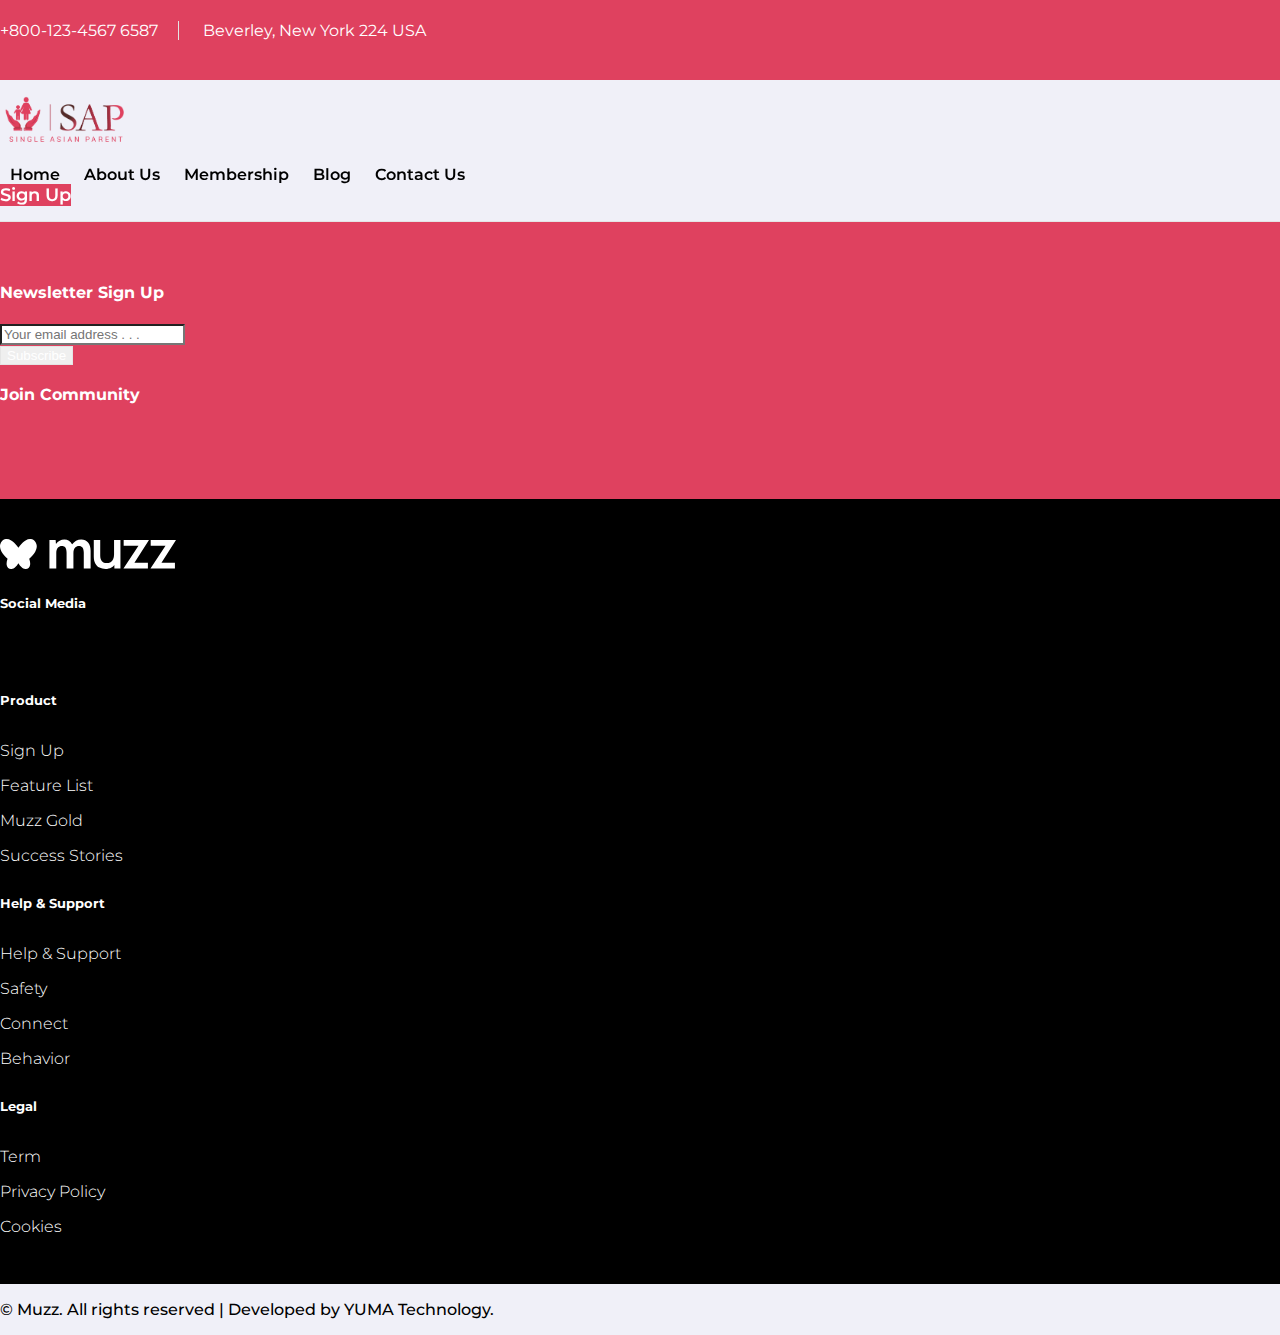
==== about.html @ bfdc58ca "f" ====
<!DOCTYPE html>
<html lang="en">
<head>
    <meta charset="UTF-8">
    <meta name="viewport" content="width=device-width, initial-scale=1.0">

    <link rel="shortcut icon" href="./public/image/favicon.png" type="image/x-icon">

    <!-- Bootstrap CSS -->
    <link href="https://cdn.jsdelivr.net/npm/bootstrap@5.0.2/dist/css/bootstrap.min.css" rel="stylesheet" integrity="sha384-EVSTQN3/azprG1Anm3QDgpJLIm9Nao0Yz1ztcQTwFspd3yD65VohhpuuCOmLASjC" crossorigin="anonymous">
    <!-- Bootstrap CSS -->

    <!-- Font Awesome CDN -->
    <link rel="stylesheet" href="https://cdnjs.cloudflare.com/ajax/libs/font-awesome/6.5.1/css/all.min.css" integrity="sha512-DTOQO9RWCH3ppGqcWaEA1BIZOC6xxalwEsw9c2QQeAIftl+Vegovlnee1c9QX4TctnWMn13TZye+giMm8e2LwA==" crossorigin="anonymous" referrerpolicy="no-referrer" />
    <!-- Font Awesome CDN -->

    <!-- swiper slider -->
    <link rel="stylesheet" href="https://cdn.jsdelivr.net/npm/swiper@11/swiper-bundle.min.css"/>
    <!-- swiper slider -->

    <link rel="stylesheet" href="./style/style.css">

    <title>About Us</title>
</head>
<body>
    
    <!-- Navbar -->
    <div id="topbar">
        <div class="container">
            <div class="d-flex justify-content-between align-items-center">
                <div class="top_phone_email">
                    <ul>
                        <li class="top_phone"><a href=""><i class="fa-solid fa-phone"></i> +800-123-4567 6587</a></li>
                        <li><a href=""><i class="fa-regular fa-envelope"></i> Beverley, New York 224 USA</a></li>
                    </ul>
                </div>
                <div class="top_social_icon">
                    <ul>
                        <li><a href=""><i class="fa-brands fa-facebook"></i></a></li>
                        <li><a href=""><i class="fa-brands fa-instagram"></i></a></li>
                        <li><a href=""><i class="fa-brands fa-linkedin"></i></a></li>
                        <li><a href=""><i class="fa-brands fa-youtube"></i></a></li>
                    </ul>
                </div>
            </div>
        </div>
    </div>
    <nav>
        <div class="container">
            <div class="d-flex justify-content-between align-items-center">
                <div class="logo text-start">
                    <a href="index.html">
                        <img src="./public/image/SPA-logo.png" alt="">
                    </a>
                </div>
                <div class="menu_items text-center">
                    <ul class="left_items">
                        <li><div class="nav_round"></div> <a href="index.html">Home</a></li>
                        <li><a href="about.html">About Us</i></a></li>
                        <li><a href="membership.html">Membership</i></a></li>
                        <li><a href="blog.html">Blog</a></li>
                        <li><a href="contact.html">Contact Us</a></li>
                    </ul>
                </div>
                <div class="icon_items">
                    <div class="right_items d-flex justify-content-end align-items-center">
                        <div class="sign_in_btn"><a href="" class="btn">Sign Up</a></div>
                        <div><span class="hambar_icon"><i class="fa-solid fa-grip-lines"></span></i></li>
                    </ul>
                </div>
            </div>
        </div>

    </nav>
    <div class="responsive_menu">
        <div class="close_icon"><i class="fa-solid fa-xmark"></i></div>
        <ul>
            <li><a href=""><i class="fa-regular fa-user"></i> <span class="sign-in-text">Sign in</span></a></li>
            <li><a href="index.html">Home</a></li>
            <li><a href="about.html">About Us</a></li>
            <li><a href="membership.html">Membership</a></li>
            <li><a href="blog.html">Blog</a></li>
            <li><a href="contact.html">Contact Us</a></li>
        </ul>
    </div>
    <!-- Navbar -->



    <!-- Footer -->
    <div id="footer">

        <div id="footer_top">
            <div class="container">
                <div class="row align-items-center">
                    <div class="col-lg-8 col-md-6">
                        <h4>Newsletter Sign Up</h4>
                        <form action="">
                            <div class="d-flex justify-content-between">
                                <div class="subscribe_input_form">
                                    <input type="text" class="form-control form-control-lg" placeholder="Your email address . . . ">
                                </div>
                                <div>
                                    <button class="btn btn-lg">Subscribe</button>
                                </div>
                            </div>
                        </form>
                    </div> 
                    <div class="col-lg-4 col-md-6">
                        <div class="text-center">
                            <h4 class="join_text">Join Community</h4>
                            <ul>
                                <li><a href=""><i class="fa-brands fa-facebook"></i></a></li>
                                <li><a href=""><i class="fa-brands fa-instagram"></i></a></li>
                                <li><a href=""><i class="fa-brands fa-linkedin"></i></a></li>
                                <li><a href=""><i class="fa-brands fa-youtube"></i></a></li>
                            </ul>
                        </div>
                    </div>
                </div>
            </div>
        </div>

        <div id="footer_first">
            <div class="container">
                <div class="row">
                    <div class="col-lg-3">
                        <img class="mt-4" src="./public/image/footer-logo.svg" alt="">

                        <h5 class="mt-5">Social Media</h5>
                        <ul id="footer_social">
                            <li><a href=""><i class="fa-brands fa-facebook"></i></a></li>
                            <li><a href=""><i class="fa-brands fa-instagram"></i></a></li>
                            <li><a href=""><i class="fa-brands fa-linkedin"></i></a></li>
                            <li><a href=""><i class="fa-brands fa-youtube"></i></a></li>
                        </ul>
                    </div>
                    <div class="col-lg-3">
                        <h5 class="mt-4">Product</h5>
                        <ul>
                            <li><a href="">Sign Up</a></li>
                            <li><a href="">Feature List</a></li>
                            <li><a href="">Muzz Gold</a></li>
                            <li><a href="">Success Stories</a></li>
                        </ul>
                    </div>
                    <div class="col-lg-3">
                        <h5 class="mt-4">Help & Support</h5>
                        <ul>
                            <li><a href="">Help & Support</a></li>
                            <li><a href="">Safety</a></li>
                            <li><a href="">Connect</a></li>
                            <li><a href="">Behavior</a></li>
                        </ul>
                    </div>
                    <div class="col-lg-3">
                        <h5 class="mt-4">Legal</h5>
                        <ul>
                            <li><a href="">Term</a></li>
                            <li><a href="">Privacy Policy</a></li>
                            <li><a href="">Cookies</a></li>
                        </ul>
                    </div>
                </div>
            </div>
        </div>
    </div>

    <div id="copywrite">
        <p class="pt-3 text-center mb-3">© <span id="copywrite_text"></span> Muzz. All rights reserved | Developed by YUMA Technology.</p>
    </div>
    <!-- Footer -->

    <!-- Bootstrap JS -->
    <script src="https://cdn.jsdelivr.net/npm/bootstrap@5.0.2/dist/js/bootstrap.bundle.min.js" integrity="sha384-MrcW6ZMFYlzcLA8Nl+NtUVF0sA7MsXsP1UyJoMp4YLEuNSfAP+JcXn/tWtIaxVXM" crossorigin="anonymous"></script>
    <script src="https://cdn.jsdelivr.net/npm/@popperjs/core@2.9.2/dist/umd/popper.min.js" integrity="sha384-IQsoLXl5PILFhosVNubq5LC7Qb9DXgDA9i+tQ8Zj3iwWAwPtgFTxbJ8NT4GN1R8p" crossorigin="anonymous"></script>
    <script src="https://cdn.jsdelivr.net/npm/bootstrap@5.0.2/dist/js/bootstrap.min.js" integrity="sha384-cVKIPhGWiC2Al4u+LWgxfKTRIcfu0JTxR+EQDz/bgldoEyl4H0zUF0QKbrJ0EcQF" crossorigin="anonymous"></script>
    <!-- Bootstrap JS -->
</body>
</html>
---- style/style.css ----
@import url('https://fonts.googleapis.com/css2?family=Montserrat:ital,wght@0,100..900;1,100..900&display=swap');

:root {
    --main-color: #DF415F;
    --main-color-light: #ffdde3;
    --white-color: #ffffff;
    --black-color: #000000;
    --border-color: #e4e4e4;
}

html, body{
    /* overflow-x: hidden; */
}

ul {
    margin-bottom: 0;
    padding-left: 0;
    list-style: none;
}

body {
    font-family: "Montserrat", sans-serif;
    max-width: 1700px;
    margin: auto;
    background-color: #f0f0f8;
}

.swiper {
    height: 130px;
}
.swiper-button-next {
    top: 93%;
}
.swiper-button-prev {
    top: 93%;
    right: 35px;
    left: auto;
}
.swiper-button-next:after {
    font-size: 20px;
    color: var(--main-color);
    font-weight: 600;
}
.swiper-button-prev:after {
    font-size: 20px;
    color: var(--main-color);
    font-weight: 600;
}

/* Topbar */

#topbar {
    padding: 5px 0;
    background-color: var(--main-color);
}
#topbar ul li {
    display: inline-block;
}
#topbar .top_phone_email ul li {
    padding: 0 20px;
}
#topbar .top_phone {
    border-right: 1px solid var(--border-color);
}
#topbar .top_phone_email ul li a {
    color: var(--white-color);
    text-decoration: none;
}
#topbar .top_phone_email ul li:first-child{
    padding-left: 0;
}
#topbar .top_social_icon ul li {
    padding: 0 10px;
    border-right: 1px solid var(--border-color);
}
#topbar .top_social_icon ul li a {
    color: var(--white-color);
    text-decoration: none;
}
#topbar .top_social_icon ul li:first-child{
    padding-left: 0;
}
#topbar .top_social_icon ul li:last-child{
    padding-right: 0;
    border-right: none;
}
/* Topbar */

/* Navbar */
nav {
    background-color: transparent;
    border-bottom: 1px solid var(--border-color);
    padding: 15px 0;
    position: sticky;
    position: -webkit-sticky;
    top: 0;
    width: 100%;
    backdrop-filter: blur(10px);
    z-index: 2000;
}
nav .menu_items {
    flex: 2;
}
nav .menu_items .left_items {
    list-style: none;
    padding-left: 0;
    margin-bottom: 0;
}
nav .menu_items .left_items li {
    display: inline-block;
    padding: 0 10px;
}
nav .menu_items .left_items li a {
    text-decoration: none;
    color: var(--black-color);
    transition: .3s ease;
    font-weight: 600;
}
nav .menu_items .left_items li a:hover {
    color: var(--main-color);
    transition: .3s ease;
}
nav .menu_items .left_items li .nav_round a:active {
    /* height: 30px;
    width: 30px;
    background-color: var(--main-color);
    position: absolute;
    z-index: -1;
    margin-left: -5px;
    margin-top: -3px;
    border-radius: 50%; */
    color: var(--main-color) !important;
}
nav .logo {
    flex: 1;
}
nav .logo img {
    height: 50px;
}
nav .icon_items {
    flex: 1;
}
nav .icon_items .right_items {
    padding-left: 0;
    margin-bottom: 0;
}
nav .icon_items .right_items a {
    text-decoration: none;
    color: var(--white-color);
    background-color: var(--main-color);
    font-weight: 600;
    font-size: 18px;
    margin-right: 0px;
}
nav .icon_items .right_items li a .fa-user {
    background-color: var(--black-color);
    padding: 8px;
    border-radius: 50%;
    color: #ffffff;
    padding: 8px 9px;
}
nav .icon_items .right_items .hambar_icon {
    display: none;
    font-size: 17px;
    border: 1px solid var(--black-color);
    border-radius: 50%;
    padding: 0px 12px;
    padding-top: 7px;
    padding-bottom: 6px;
}

.responsive_menu {
    position: fixed;
    width: 100%;
    background-color: #FFFAF2;
    z-index: 3000;
    height: 100%;
    top: 0px;
    padding: 30px 0;
    overflow-y: scroll;
    margin-left: 100%;
    transition: .6s ease-in-out;
}
.responsive_menu .close_icon {
    position: absolute;
    top: 10px;
    right: 20px;
    font-size: 20px;
}
.responsive_menu ul {
    list-style: none;
    margin-left: 40px;
}
.responsive_menu ul li {
    padding: 20px 0;
}
.responsive_menu ul li a {
    text-decoration: none;
    color: var(--black-color);
}
.responsive_menu ul li a .fa-user {
    background-color: var(--black-color);
    padding: 8px;
    border-radius: 50%;
    color: #ffffff;
    padding: 8px 9px;
}
.responsive_menu ul li a .sign-in-text {
    padding-left: 10px;
}
/* Navbar */

/* Footer */

#footer_top{
    background-color: var(--main-color);
    padding: 40px 0;
}
.subscribe_input_form {
    width: 100%;
}
.subscribe_input_form input {
    border-top-right-radius: 0;
    border-bottom-right-radius: 0;
}
#footer_top .btn {
    border: 1px solid var(--border-color);
    border-bottom-left-radius: 0;
    border-top-left-radius: 0;
    color: var(--white-color);
}
#footer_top h4 {
    color: var(--white-color);
}
#footer_top .btn:hover {
    border: 1px solid var(--main-color);
    background-color: var(--black-color);
    color: var(--white-color);
}
#footer_top ul {
    list-style: none;
    text-align: center;
}
#footer_top ul li{
    display: inline-block;
    margin: 15px;
}
#footer_top ul li a{
    color: var(--white-color);
    text-decoration: none;
    font-size: 20px;
}
.join_text {
    margin-top: 20px;
}
#footer_first {
    background-color: var(--black-color);
    padding: 40px 0;
}
#footer_first #footer_social li{
    display: inline-block;
    padding: 15px;
}
#footer_first #footer_social li:first-child {
    padding-left: 0;
}
#footer_first #footer_social li a{
    font-size: 20px;
}
#footer_first h5{
    color: var(--white-color);
    margin-bottom: 25px;
}
#footer_first ul li{
    padding: 8px 0;
}
#footer_first ul li a{
    text-decoration: none;
    color: var(--white-color);
    font-weight: 300;
    transition: .3s ease;
}
#footer_first ul li a:hover {
    color: var(--main-color);
    transition: .3s ease;
}

#copywrite p {
    font-weight: 500;
}

/* Footer */

/* Hero */

.hero_section {
    background-image: url("../public/image/hero.jpg");
    background-position: center;
    background-repeat: no-repeat;
    background-size: cover;
}
.hero_section h1{
    margin-top: 20px;
    color: var(--white-color);
    font-weight: 700;
    font-size: 50px;
}
.hero_section p{
    color: var(--white-color);
    font-size: 20px;
}
.apple_app_img {
    margin-left: 20px;
}
.hero_counting {
    margin-top: 50px;
}
.hero_counting h3 {
    font-size: 40px;
    color: var(--white-color);
    font-weight: 700;
}
.hero_counting p{
    font-size: 16px;
}

/* Hero */

/* Form Section */
#form_section {
    margin-top: -40px;
    margin-bottom: 50px;
}
#form_left {
    background-color: var(--white-color);
    padding: 25px;
    box-shadow: 1px 1px 5px #cacaca;
    border-top-left-radius: 30px;
}
#form_left h3 {
    font-weight: 700;
    color: var(--main-color);
    font-size: 35px;
}
#form_left h5 {
    font-weight: 600;
    color: var(--main-color);
}
#form_right {
    background-color: var(--main-color);
    padding: 25px;
    border-bottom-right-radius: 30px;
}
#form_right h3 {
    color: var(--white-color);
    font-weight: 700;
    font-size: 35px;
}
#form_right button {
    color: var(--main-color);
    background-color: var(--white-color);
}
#form_right select {
    color: var(--main-color);
    border: none;
}
#form_right select:focus {
    box-shadow: none;
}

/* Form Section */

/* Second Section */

#second_section h2 {
    font-weight: 700;
    font-size: 40px;
}
#second_section .heading_para {
    font-size: 20px;
}
.second_four_div {
    padding: 20px 10px;
    background-color: var(--white-color);
    box-shadow: 1px 1px 5px #cacaca;
    border-top-left-radius: 10px;
    border-bottom-right-radius: 10px;
    transition: .5s ease;
}
.second_four_div:hover {
    transform: translateY(-10px);
    transition: .5s ease;
}

/* Second Section */

/* Third Section */



/* Third Section */

/* Forth Section */

#forth_section {
    margin: 50px 0;
    padding: 50px 0;
    background-color: var(--main-color-light);
}
#forth_section h3 {
    font-weight: 700;
    font-size: 40px;
}
#forth_section .forth_icon {
    background-color: var(--main-color);
    padding: 11px 15px;
    border-radius: 50%;
    color: var(--white-color);
}
#forth_section .forth_four_one .forth_icon i{
    transition: .5s;
}
#forth_section .forth_four_one:hover .forth_icon i{
    transform: rotate(45deg);
    transition: .5s;
}
#forth_section .forth_four_two .forth_icon i{
    transition: .5s;
}
#forth_section .forth_four_two:hover .forth_icon i{
    transform: rotate(45deg);
    transition: .5s;
}
#forth_section .forth_four_three .forth_icon i{
    transition: .5s;
}
#forth_section .forth_four_three:hover .forth_icon i{
    transform: rotate(45deg);
    transition: .5s;
}
#forth_section .forth_four_four .forth_icon i{
    transition: .5s;
}
#forth_section .forth_four_four:hover .forth_icon i{
    transform: rotate(45deg);
    transition: .5s;
}
#forth_section .forth_four_five .forth_icon i{
    transition: .5s;
}
#forth_section .forth_four_five:hover .forth_icon i{
    transform: rotate(45deg);
    transition: .5s;
}
#forth_section .forth_four_six .forth_icon i{
    transition: .5s;
}
#forth_section .forth_four_six:hover .forth_icon i{
    transform: rotate(45deg);
    transition: .5s;
}

.forth_right {
    border: 2px dashed var(--main-color);
    text-align: center;
    padding: 40px 30px;
    border-radius: 20px;
    position: sticky;
    top: 85px;
    z-index: 1;
}
.forth_right h4 {
    font-size: 25px;
    font-weight: 600;
}
.forth_right p{
    margin-bottom: 0;
}
.forth_right a {
    background-color: var(--black-color);
    color: var(--white-color);
    margin: 20px 0;
}




/* Contact Page */

/* first Section */

#contact_first_section {
    margin: 50px 0;
}
#contact_first_section h1 {
    font-size: 45px;
}
#contact_first_section h1 span {
    font-weight: 600;
    color: var(--main-color);
}
#contact_first_section h3 {
    color: var(--main-color);
}
#contact_first_section i {
    transform: rotate(45deg);
    transition: .5s ease;
    font-size: 20px;
}
#contact_first_section:hover i {
    transform: rotate(0deg);
    transition: .5s ease;
}
#contact_first_section img {
    width: 100%;
    border-radius: 20px;
}
#contact_first_section .contact_first_two {
    margin-left: -50px;
}

/* first Section */

/* Second Section */

#contact_second_section {
    margin: 50px 0;
}
#contact_second_section h2 {
    font-size: 40px;
    font-weight: 600;
}
#contact_second_section .contact_info {
    background-color: var(--white-color);
    padding: 40px 10px;
    border-top-left-radius: 20px;
    border-bottom-right-radius: 20px;
    transition: .5s;
    box-shadow: 1px 1px 5px #cacaca;
}
#contact_second_section .contact_info:hover {
    transform: translateY(-10px);
}
#contact_second_section i{
    font-size: 40px;
    color: var(--main-color);
    margin-bottom: 20px;
}

/* Second Section */

/* Form Section */

.contact_form {
    padding: 50px;
    background-color: var(--white-color);
    border-top-left-radius: 20px;
    border-bottom-right-radius: 20px;
}
.contact_form .btn {
    border: 1px solid var(--main-color);
    color: var(--main-color);
}
#contact_form_section {
    margin: 50px;
}
#contact_form_section h2 {
    font-size: 40px;
    font-weight: 600;
}

/* Form Section */

/* Map Section */

#google_map h2 {
    font-size: 40px;
    font-weight: 600;
}
#google_map {
    margin-top: 100px;
}

/* Map Section */

/* Contact Page */


/* Forth Section */

@media only screen and (min-width: 300px) and (max-width: 500px) {
    #topbar {
        display: none;
    }
    nav .menu_items {
        display: none;
    }
    nav .icon_items .right_items li {
        display: inline-block;
        padding: 0 3px;
    }
    nav .icon_items .right_items a {
        margin-right: 15px;
    }
    nav .icon_items .right_items li a .fa-user {
        display: none;
    }
    nav .icon_items .right_items li a .sign-in-text {
        display: none;
    }
    nav .icon_items .right_items .hambar_icon {
        display: block;
    }
    .hero_section h1 {
        font-size: 30px;
        margin-top: 0px;
    }
    .hero_section p {
        font-size: 16px;
        margin-top: 15px !important;
    }
    .hero_section img {
        height: 30px;
        width: 100%;
    }
    .hero_counting .mobile_col {
        width: 50% !important;
    }
    .hero_counting h3 {
        font-size: 30px;
    }
    #form_section {
        margin-top: 60px;
    }
    #form_left h3 {
        font-size: 30px;
    }
    #form_right h3 {
        font-size: 30px;
    }
    #second_section {
        padding: 20px 0 !important;
    }
    #second_section h2 {
        font-size: 30px;
    }
    #forth_section {
        margin: 30px 0;
    }
    #forth_section h3 {
        font-size: 30px;
    }
    .mobile_top {
        margin-top: 20px;
    }


    #contact_first_section .contact_first_images {
        display: none;
    }
    #contact_second_section h2 {
        font-size: 30px;
    }
    #contact_form_section {
        margin: 0px;
    }
    #contact_form_section h2 {
        font-size: 30px;
    }
    #google_map h2 {
        font-size: 30px;
    }
}

@media only screen and (min-width: 600px) and (max-width: 900px) {
    nav .menu_items {
        display: none;
    }
    nav .icon_items .right_items li {
        display: inline-block;
        padding: 0 10px;
    }
    nav .icon_items .right_items a {
        margin-right: 15px;
    }
    nav .icon_items .right_items li a .fa-user {
        display: block;
    }
    nav .icon_items .right_items li a .sign-in-text {
        display: none;
    }
    nav .icon_items .right_items .hambar_icon {
        display: block;
    }


    #contact_first_section .contact_first_images {
        display: none;
    }
    #contact_form_section {
        margin: 0px;
    }
    #google_map h2 {
        font-size: 30px;
    }
}

@media only screen and (min-width: 901px) and (max-width: 1100px) {
    nav .menu_items {
        flex: 2;
    }
    nav .menu_items .left_items li a {
        font-size: 13px !important;
    }
    nav .logo {
        flex: 1;
    }
    nav .logo img {
        height: 50px;
    }
    nav .icon_items {
        flex: 1;
    }
    nav .icon_items .right_items li a {
        font-size: 13px !important;
    }
    nav .icon_items .right_items li a sup {
        font-size: 7px;
    }

    #contact_first_section .contact_first_two {
        margin-left: 0;
    }
    #contact_form_section {
        margin: 0px;
    }
    #google_map h2 {
        font-size: 30px;
    }
}
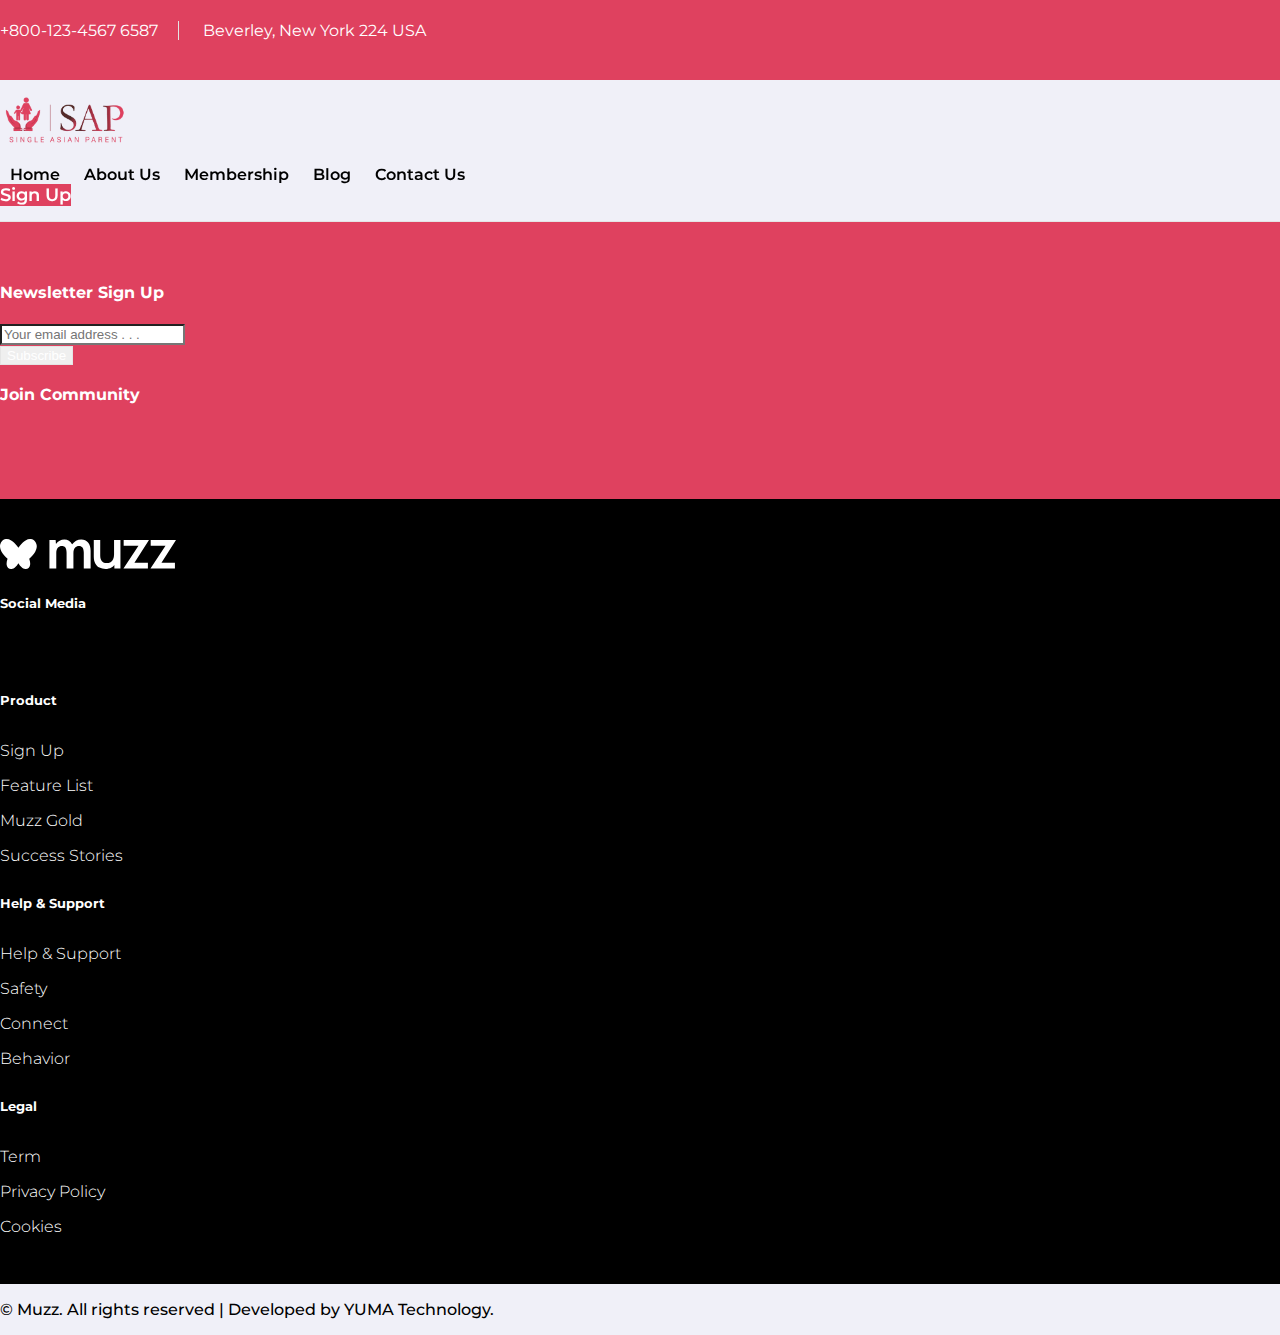
==== commit b5538604: "f" ====
--- a/about.html
+++ b/about.html
@@ -50,7 +50,7 @@
             <div class="d-flex justify-content-between align-items-center">
                 <div class="logo text-start">
                     <a href="index.html">
-                        <img src="./public/image/SPA-logo.png" alt="">
+                        <img src="./public/image/SPA-logo.webp" alt="">
                     </a>
                 </div>
                 <div class="menu_items text-center">
--- a/style/style.css
+++ b/style/style.css
@@ -2,7 +2,7 @@
 
 :root {
     --main-color: #DF415F;
-    --main-color-light: #ffdde3;
+    --main-color-light: #ffe4e9;
     --white-color: #ffffff;
     --black-color: #000000;
     --border-color: #e4e4e4;
@@ -12,6 +12,9 @@
     /* overflow-x: hidden; */
 }
 
+a{
+    text-decoration: none;
+}
 ul {
     margin-bottom: 0;
     padding-left: 0;
@@ -294,7 +297,7 @@
 /* Hero */
 
 .hero_section {
-    background-image: url("../public/image/hero.jpg");
+    background-image: url("../public/image/hero.webp");
     background-position: center;
     background-repeat: no-repeat;
     background-size: cover;
@@ -375,6 +378,11 @@
 #second_section h2 {
     font-weight: 700;
     font-size: 40px;
+}
+#second_section .second_feature_img {
+    width: 80px;
+    height: 80px;
+    margin-bottom: 20px;
 }
 #second_section .heading_para {
     font-size: 20px;
@@ -396,7 +404,16 @@
 
 /* Third Section */
 
-
+#third_section {
+    margin: 50px 0;
+}
+#third_section h3 {
+    font-weight: 700;
+    font-size: 40px;
+}
+#third_section .heading_para {
+    font-size: 20px;
+}
 
 /* Third Section */
 
@@ -464,7 +481,8 @@
     border: 2px dashed var(--main-color);
     text-align: center;
     padding: 40px 30px;
-    border-radius: 20px;
+    border-top-left-radius: 20px;
+    border-bottom-right-radius: 20px;
     position: sticky;
     top: 85px;
     z-index: 1;
@@ -482,7 +500,87 @@
     margin: 20px 0;
 }
 
-
+/* Fifth Section */
+
+#fifth_section {
+    margin: 50px 0;
+}
+#fifth_section h3 {
+    font-weight: 700;
+    font-size: 40px;
+}
+#fifth_section .heading_para {
+    font-size: 20px;
+}
+#fifth_section .fifth_section_div {
+    background-color: var(--white-color);
+    padding: 20px;
+    border-top-left-radius: 20px;
+    border-bottom-right-radius: 20px;
+    box-shadow: 1px 1px 5px #cacaca;
+    transition: .5s;
+}
+#fifth_section .fifth_section_div h5 {
+    color: var(--main-color);
+}
+#fifth_section .fifth_section_div h6, span {
+    color: var(--black-color);
+}
+#fifth_section .fifth_section_div:hover {
+    transform: translateY(-10px);
+    transition: .5s;
+}
+#fifth_section .fifth_section_div .fifth_big_image {
+    width: 100%;
+    margin-bottom: 15px;
+}
+#fifth_section .user_img {
+    height: 35px;
+    width: 35px;
+    border-radius: 50%;
+    margin-right: 10px;
+}
+#fifth_section span {
+    font-size: 14px;
+}
+
+/* Fifth Section */
+
+/* Home Six Section */
+
+#six_section {
+    margin: 50px 0;
+}
+#six_section h3 {
+    font-size: 40px;
+    font-weight: 700;
+}
+#six_section .nav-link {
+    color: var(--black-color);
+}
+#six_section button.active {
+    background-color: var(--main-color);
+    color: var(--white-color);
+}
+
+/* Home Six Section */
+
+
+/* Home Seven Section */
+#seven_section {
+    margin: 50px 0;
+}
+#seven_section .seven_div {
+    background-color: var(--white-color);
+    border-top-left-radius: 20px;
+    border-bottom-right-radius: 20px;
+    padding: 20px;
+    box-shadow: 1px 1px 5px #cacaca;
+}
+#seven_section .seven_div p{
+    margin-bottom: 0;
+}
+/* Home Seven Section */
 
 
 /* Contact Page */
@@ -611,8 +709,11 @@
     nav .icon_items .right_items .hambar_icon {
         display: block;
     }
+    .hero_section {
+        padding: 10px 0;
+    }
     .hero_section h1 {
-        font-size: 30px;
+        font-size: 25px;
         margin-top: 0px;
     }
     .hero_section p {
@@ -623,11 +724,14 @@
         height: 30px;
         width: 100%;
     }
+    .hero_counting {
+        margin-top: 5px;
+    }
     .hero_counting .mobile_col {
         width: 50% !important;
     }
     .hero_counting h3 {
-        font-size: 30px;
+        font-size: 23px;
     }
     #form_section {
         margin-top: 60px;
@@ -653,7 +757,9 @@
     .mobile_top {
         margin-top: 20px;
     }
-
+    #fifth_section h3 {
+        font-size: 30px;
+    }
 
     #contact_first_section .contact_first_images {
         display: none;
